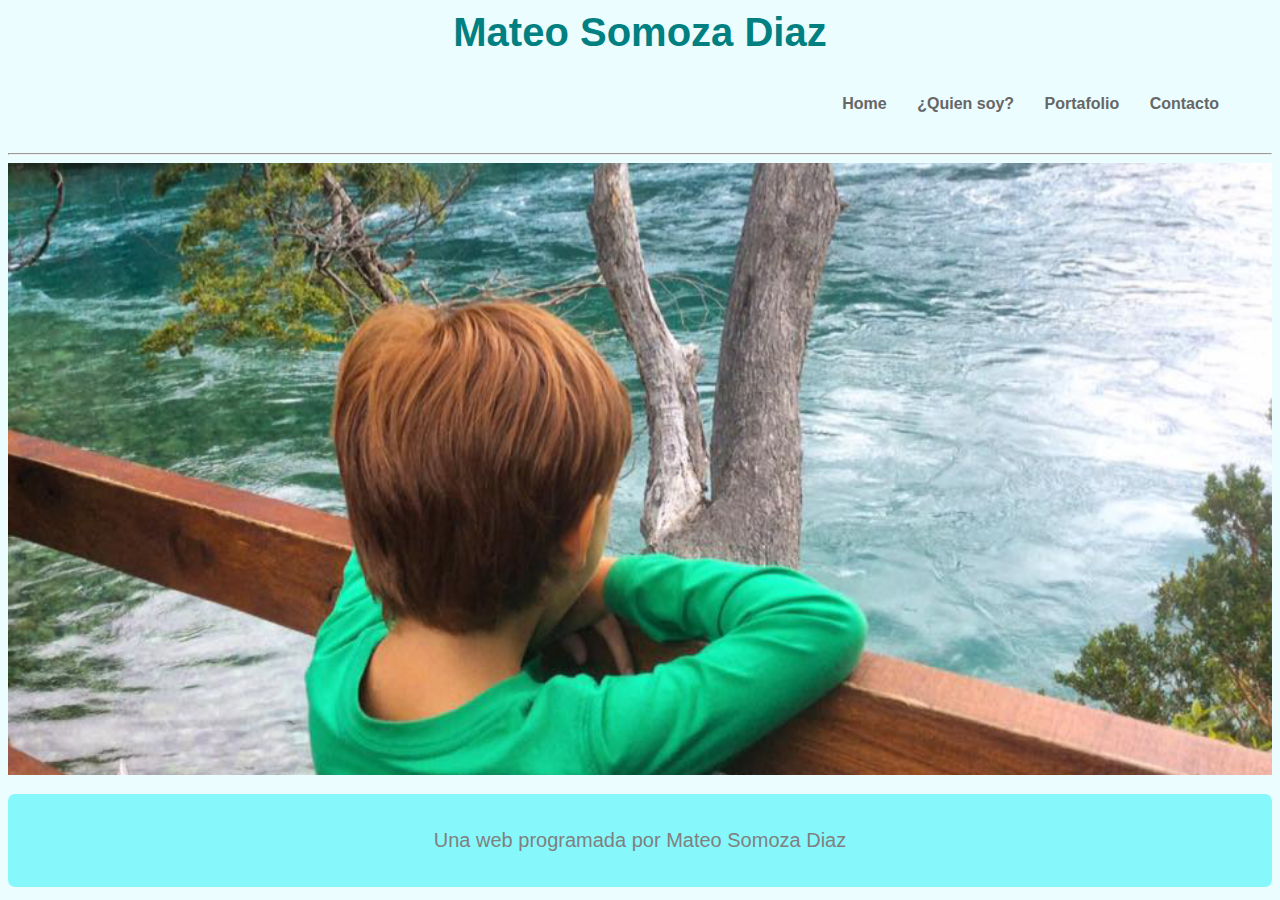
==== index.html @ e16befce "Add files via upload" ====
<!DOCTYPE html>
<html lang="es">
  <head>
    <title>Mateo Somoza Diaz</title>
    <meta charset="UTF-8">
    <meta name="title" content="Mateo Somoza Diaz">
    <meta name="description" content="SOY MATEO, tengo 10 años. Vivo en Buenos Aires, Argentina.

Me encanta aprender cosas nuevas. Me gusta la animación, la edición de foto y video, el dibujo y  me apasiona la tecnología.

Lo que más me gusta es pasar mi tiempo haciendo cosas productivas como tejer, aprender, ETC. Pero también disfruto de ver lo que hacen otras personas y aprender de ellas.">
    <link href="css/style.css" type="text/css" rel="stylesheet" />
    <link  rel="icon"   href="img/favicon.png" type="image/png" />
  </head>
  <body>
    <header>
      <h1>Mateo Somoza Diaz</h1>
      <nav>
        <ul>
          <li><a class="menu" href="index.html">Home</a></li>
          <li><a class="menu" href="quiensoy.html">¿Quien soy?</a></li>
          <li><a class="menu" href="portafolio.html">Portafolio</a></li>
          <li><a class="menu" href="contacto.php">Contacto</a></li>
        </ul>
        <hr>
      </nav>
      <img id="baner" src="img/baner.png" alt="mateo somoza diaz" tittle="baner">
    </heder>
    <section id="section-principal">
      <article class="article-principal">
      </article>
      <div class="div"></div>
      <article class="article-principal">
      </article>
      <div class="div"></div>
      <article class="article-principal">
      </article>
    </section>
    <footer>
      Una web programada por Mateo Somoza Diaz
    </footer>

  </body>
</html>
---- css/style.css ----
body {
  background-color: #EBFDFF;
}
li {
  display: inline;
  margin: 13px;
  font-weight: 550;
}

.menu:hover {
  color: #BCBCBC;
  transition: 0.7s;
}

ul {
    text-align: right;
    margin: 40px;
}

a {
  color: #666666;
  text-decoration: none;
}

* {
  font-family: Arial;
}

#baner {
   height: 40%;
   width: 100%;
}

footer {
  text-align: center;
  background-color: #86F8FC;
  padding: 35px;
  border-radius: 7px;
  font-size: 20px;
  color: gray;
  margin-top: 15px;
}

#form {
  display: block;
  margin: auto;
  border: 8px dashed #A8EEF6;
  border-radius: 20px;
  height: 1020px;
  width: 70%;
  padding: 20px;
}


.article-principal {

}

#section-principal {
  display: grid;
  grid-template-columns: 1fr 0.1fr 1fr 0.1fr 1fr;
}



h1 {
  font-size: 250%;
  text-align: center;
  color: teal;
  margin: 10px
}
.form {
  background-color: #C4C4C4;
  border-width: medium;
  border-style: solid;
  border-color: ;
  border-radius: 10px;
  display: block;
  margin: auto;
  margin-top: 10px;
  margin-bottom: 10px;
  padding: 10px;
}

#back-form {
  background-color: #0C0C0C;
  background:;
  padding: 20px;
  border-radius: 10px;
  margin-top: 40px;
  margin-bottom: 40px;
  margin-right: 40%;
  margin-left: 40%;
}
p {
  color: gray;
  font-size: 15px;
  text-align: center;
}

h3 {
  color: gray;
  text-align: center;
  font-size: 25px;
  text-decoration: underline;
}

#boton {
  width: 30%;
  height: 25px;;
  background: #D3EFF2;
  border-color: #D3EFF2;
  border-radius: 7px;
  border-style: solid;
}

#boton:hover {
  transition: 1s;
  background: #96E2EB;
  border-color: #96E2EB;

}

#logo-contacto {
  width: 60%;
  margin: auto;
  display: block;
}
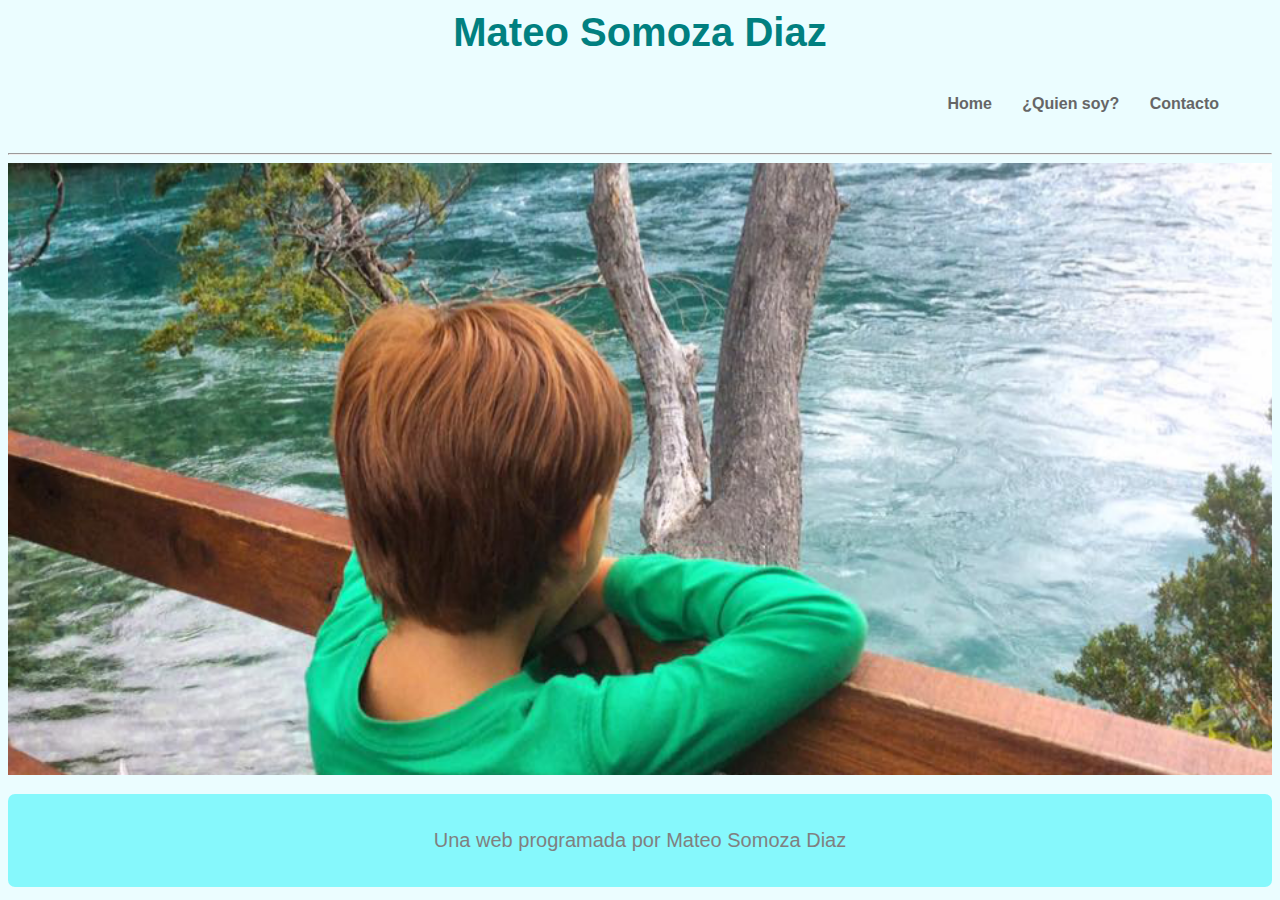
==== commit dec96129: "Update index.html" ====
--- a/index.html
+++ b/index.html
@@ -19,8 +19,7 @@
         <ul>
           <li><a class="menu" href="index.html">Home</a></li>
           <li><a class="menu" href="quiensoy.html">¿Quien soy?</a></li>
-          <li><a class="menu" href="portafolio.html">Portafolio</a></li>
-          <li><a class="menu" href="contacto.php">Contacto</a></li>
+          <li><a class="menu" href="https://docs.google.com/forms/d/e/1FAIpQLScFa648NBhCfBB0vUVsA9xxXNza_cVNQgaGgetXKWTO-4Vs4Q/viewform?usp=sf_link">Contacto</a></li>
         </ul>
         <hr>
       </nav>
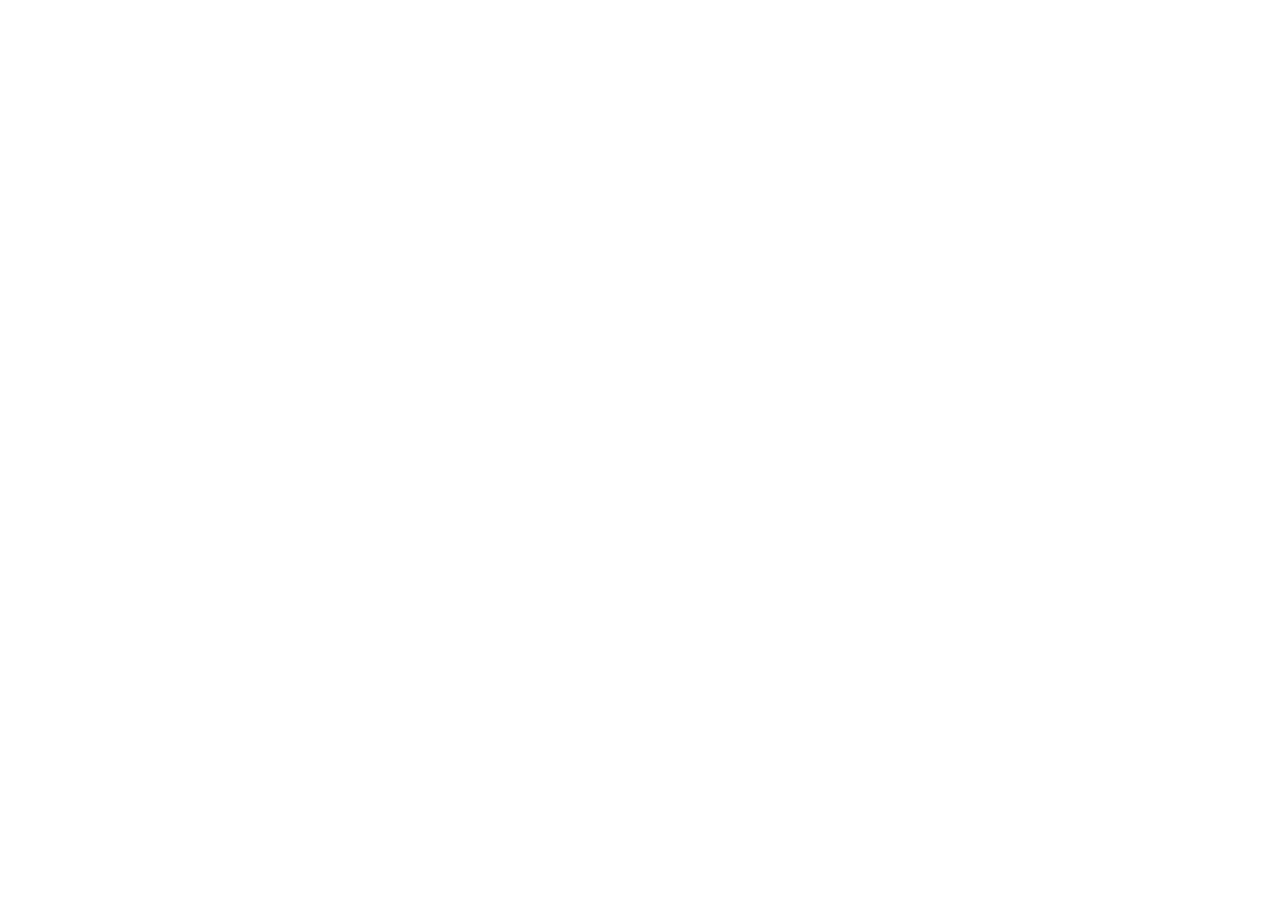
==== commit a52457cf: "Add files via upload" ====
--- a/index.html
+++ b/index.html
@@ -1,43 +1,13 @@
 <!DOCTYPE html>
 <html lang="es">
   <head>
-    <title>Mateo Somoza Diaz</title>
+    <title> </title>
     <meta charset="UTF-8">
-    <meta name="title" content="Mateo Somoza Diaz">
-    <meta name="description" content="SOY MATEO, tengo 10 años. Vivo en Buenos Aires, Argentina.
-
-Me encanta aprender cosas nuevas. Me gusta la animación, la edición de foto y video, el dibujo y  me apasiona la tecnología.
-
-Lo que más me gusta es pasar mi tiempo haciendo cosas productivas como tejer, aprender, ETC. Pero también disfruto de ver lo que hacen otras personas y aprender de ellas.">
-    <link href="css/style.css" type="text/css" rel="stylesheet" />
-    <link  rel="icon"   href="img/favicon.png" type="image/png" />
+    <meta name="title" content=" ">
+    <meta name="description" content=" ">
+    <link href=" " type="text/css" rel="stylesheet" />
+    <link  rel="icon"   href=" " type="image/png" />
   </head>
   <body>
-    <header>
-      <h1>Mateo Somoza Diaz</h1>
-      <nav>
-        <ul>
-          <li><a class="menu" href="index.html">Home</a></li>
-          <li><a class="menu" href="quiensoy.html">¿Quien soy?</a></li>
-          <li><a class="menu" href="https://docs.google.com/forms/d/e/1FAIpQLScFa648NBhCfBB0vUVsA9xxXNza_cVNQgaGgetXKWTO-4Vs4Q/viewform?usp=sf_link">Contacto</a></li>
-        </ul>
-        <hr>
-      </nav>
-      <img id="baner" src="img/baner.png" alt="mateo somoza diaz" tittle="baner">
-    </heder>
-    <section id="section-principal">
-      <article class="article-principal">
-      </article>
-      <div class="div"></div>
-      <article class="article-principal">
-      </article>
-      <div class="div"></div>
-      <article class="article-principal">
-      </article>
-    </section>
-    <footer>
-      Una web programada por Mateo Somoza Diaz
-    </footer>
-
   </body>
 </html>
